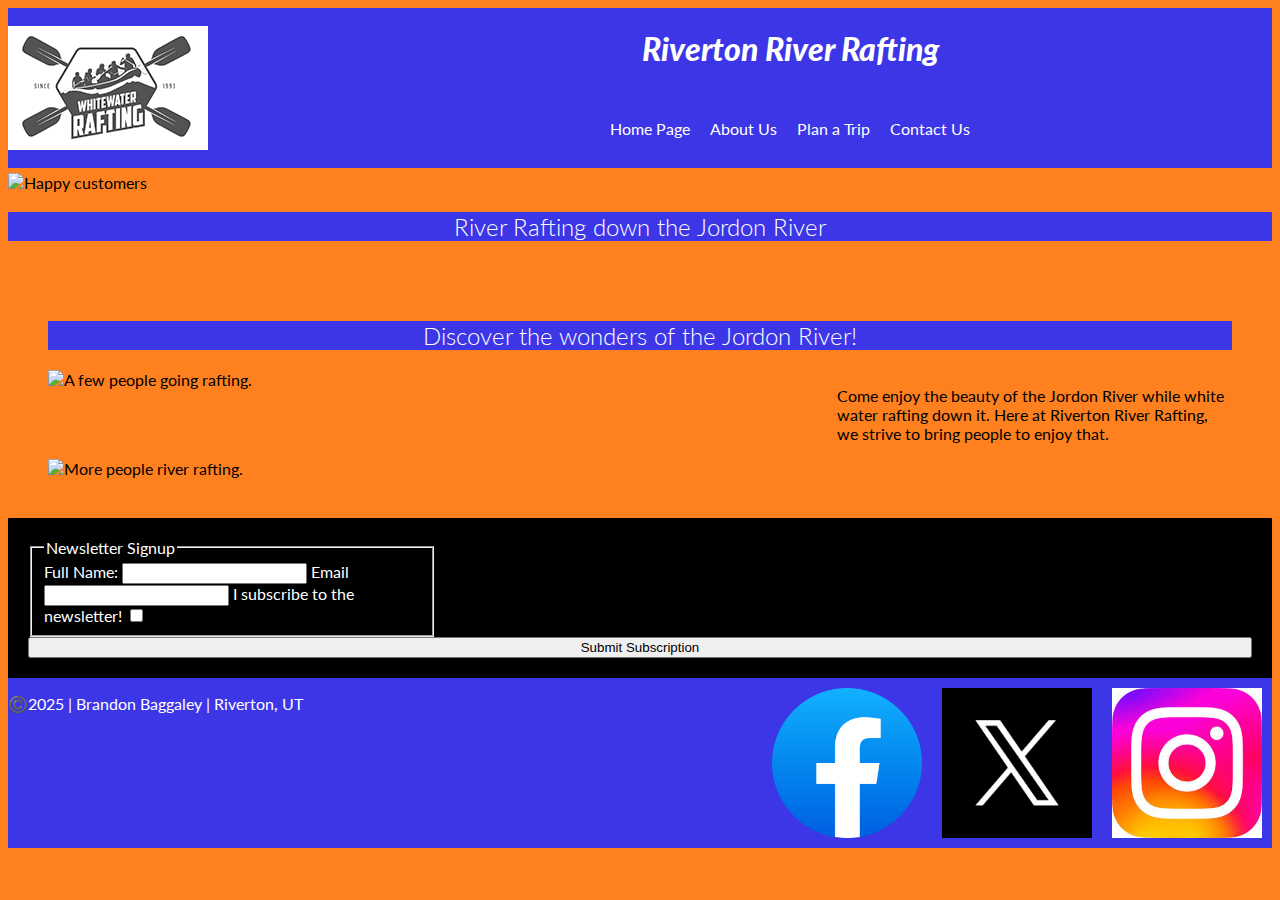
==== wwr/index.html @ dd03b04b "Add files via upload" ====
<!DOCTYPE html>
<html lang="en-US">
    <head>
        <meta charset="utf-8">
        <meta name="viewport" content="width=device-width, initial-scale=1.0">
        <title>Riverton River Rafting | Home</title>
        <link rel="preconnect" href="https://fonts.googleapis.com">
        <link rel="preconnect" href="https://fonts.gstatic.com" crossorigin>
        <link href="https://fonts.googleapis.com/css2?family=Lato:ital,wght@0,300;0,400;1,900&display=swap" rel="stylesheet">
        <link rel="stylesheet" href="styles/rafting.css">
        <meta name="author" content="Brandon Baggaley">
    </head>
    <body>
        <header>
            <img src="images/z-wwr-crossedoars.png" alt="Logo">
            <h1>Riverton River Rafting</h1>
            <nav>
                <ul class="navigation-header">
                    <li><a href="index.html">Home Page</a></li>
                    <li><a href="about.html">About Us</a></li>
                    <li><a href="trips.html">Plan a Trip</a></li>
                    <li><a href="contact.html">Contact Us</a></li>
                </ul>
            </nav>
        </header>
        <main>
            <div class="hero-h1heading-and-image">
                <img class="hero-heading-image" src="images/rafting14_600.jpg" alt="Happy customers">
                <h2 class="hero-heading-and-image-h2">River Rafting down the Jordon River</h2>
            </div>
            <div class="hero">
                <article class="hero-article">
                    <h2 class="hero-heading">Discover the wonders of the Jordon River!</h2>
                    <img src="images/rafting36_1024.jpg" alt="A few people going rafting.">
                    <p>Come enjoy the beauty of the Jordon River while white water rafting down it. Here at Riverton River Rafting, we strive to bring people to enjoy that.</p>
                    <img src="images/rafting41_1024.jpg" alt="More people river rafting.">
                </article>
            </div>
            <form class="form">
                <fieldset class="dragon">
                    <legend>Newsletter Signup</legend>
                    <label for="full-name">Full Name: </label>
                    <input type="text" id="full-name" name="full-name">
                    <label for="email">Email</label>
                    <input type="text" id="email" name="email">
                    <label for="subscription">I subscribe to the newsletter!</label>
                    <input type="checkbox" id="subscription" name="subscription" value="subscription">
                </fieldset>
                <button type="submit" class="submission">Submit Subscription</button>
            </form>
        </main>
        <footer>
            <p>©️2025 | Brandon Baggaley | Riverton, UT</p>
            <nav class="socialmedia">
                <a href="https://facebook.com"><img src="images/2021_Facebook_icon.svg.png" alt="Facebook logo"></a>
                <a href="https://x.com"><img src="images/twitter-now-x-logo.png.jpg" alt="X logo"></a>
                <a href="https://instagram.com"><img src="images/instagram-logo.jpg" alt="instagram logo"></a>
            </nav>
        </footer>
    </body>
</html>
---- wwr/styles/rafting.css ----
:root {
    background-color: #ff801f;
    border-color: #3c36e7;
}
header {
    margin: 5px auto;
    display: grid;
    grid-template-columns: 300px 1fr;
    grid-template-rows: 80px 80px;
    align-items: center;
    background-color: #3c36e7;
}
header img {
    grid-row-start: 1;
    grid-row-end: 3;
}
h1 {
    font-family: "Lato", serif;
    font-weight: 900;
    font-style: italic;
    color: #ffffff;
    background-color: #3c36e7;
    text-align: center;
}
.navigation-header {
    display: flex;
    justify-content: center;
    align-items: center;
    flex-direction: row;
    list-style: none;
    padding: 0;
}
.navigation-header li {
    display:block;
    padding: 10px
}
a{
    text-decoration: none;
    color:#ffffff
}
body{
    font-family: "Lato", serif;
    font-weight: 400;
    font-style: normal;
    background-color: #ff801f;
}
h2 {
    font-weight: 300;
    color: white;
    background-color: #3c36e7;
    text-align: center;
}
.history {
    display: grid;
    grid-template-columns: 1fr 1fr 1fr;
}
.history-heading {
    grid-column-start: 1;
    grid-column-end: 4;
}
.adventure-grid {
    display: grid;
    grid-template-columns: 1fr 1fr 1fr 1fr 1fr;
}
.adventure-heading {
    grid-column-start: 1;
    grid-column-end: 6;
    text-align: center;
}
.adventure-image {
    width: 350px;
    height: auto;
}
.hero {
    display: block;
    padding: 40px;
    border-color: black;
}
.hero-article {
    display: grid;
    grid-template-columns: 2fr 1fr;
}
.hero-heading {
    grid-column-start: 1;
    grid-column-end:3
}
.hero img {
    display: block;
    width: 400px;
    height: auto;
}
.hero iframe {
    display:block;
}
.socialmedia {
    display:grid;
    grid-template-columns: 1fr 1fr 1fr;
}
.socialmedia img {
    display: block;
    margin: 10px;
    width: 150px;
    height: auto;
}
footer {
    background-color: #3c36e7;
    color:#ffffff;
    display: grid;
    grid-template-columns: 2fr 1fr;
}
.employees {
    display: grid;
    grid-template-columns: 1fr 1fr 1fr;
    text-align: center;
}

.form {
    background-color: black;
    padding: 20px;
    display: grid;
    grid-template-columns: 1fr 1fr 1fr;
    color: white;
}
.info {
    display: grid;
    grid-template-columns: 3fr 1fr;
    padding-left: 40px;
    padding-right: 40px;
}
.contact {
    grid-column-start: 1;
    grid-column-end: 3
}
iframe {
    grid-column-start: 2;
    grid-column-end: 3;
    grid-row-start: 2;
    grid-row-end: 4;
}
.employees-heading {
    grid-column-start: 1;
    grid-column-end:4;
}
.message {
    grid-column-start: 1;
    grid-column-end: 4;
    display: grid;
}
.submission {
    grid-column-start: 1;
    grid-column-end: 4;
}
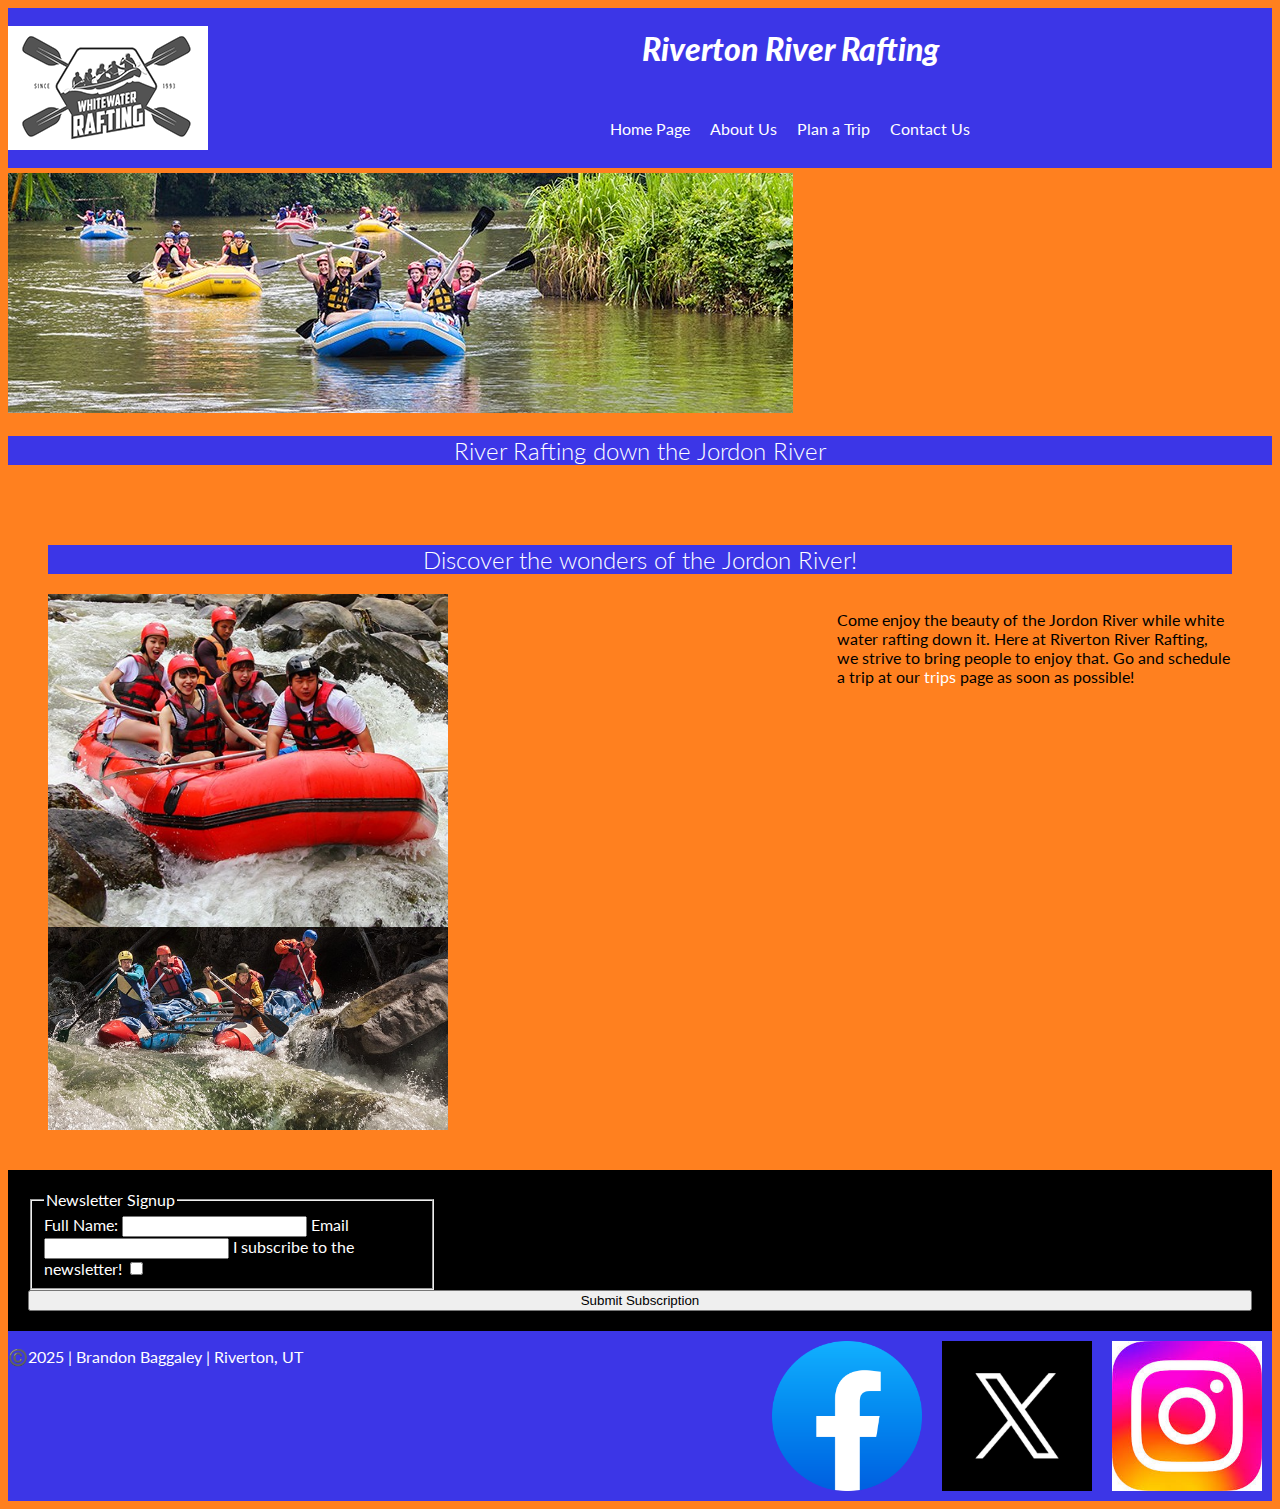
==== commit 60631c63: "Update index.html" ====
--- a/wwr/index.html
+++ b/wwr/index.html
@@ -32,7 +32,7 @@
                 <article class="hero-article">
                     <h2 class="hero-heading">Discover the wonders of the Jordon River!</h2>
                     <img src="images/rafting36_1024.jpg" alt="A few people going rafting.">
-                    <p>Come enjoy the beauty of the Jordon River while white water rafting down it. Here at Riverton River Rafting, we strive to bring people to enjoy that.</p>
+                    <p>Come enjoy the beauty of the Jordon River while white water rafting down it. Here at Riverton River Rafting, we strive to bring people to enjoy that. Go and schedule a trip at our <a href="trips.html">trips</a> page as soon as possible!</p>
                     <img src="images/rafting41_1024.jpg" alt="More people river rafting.">
                 </article>
             </div>
@@ -58,4 +58,4 @@
             </nav>
         </footer>
     </body>
-</html>+</html>
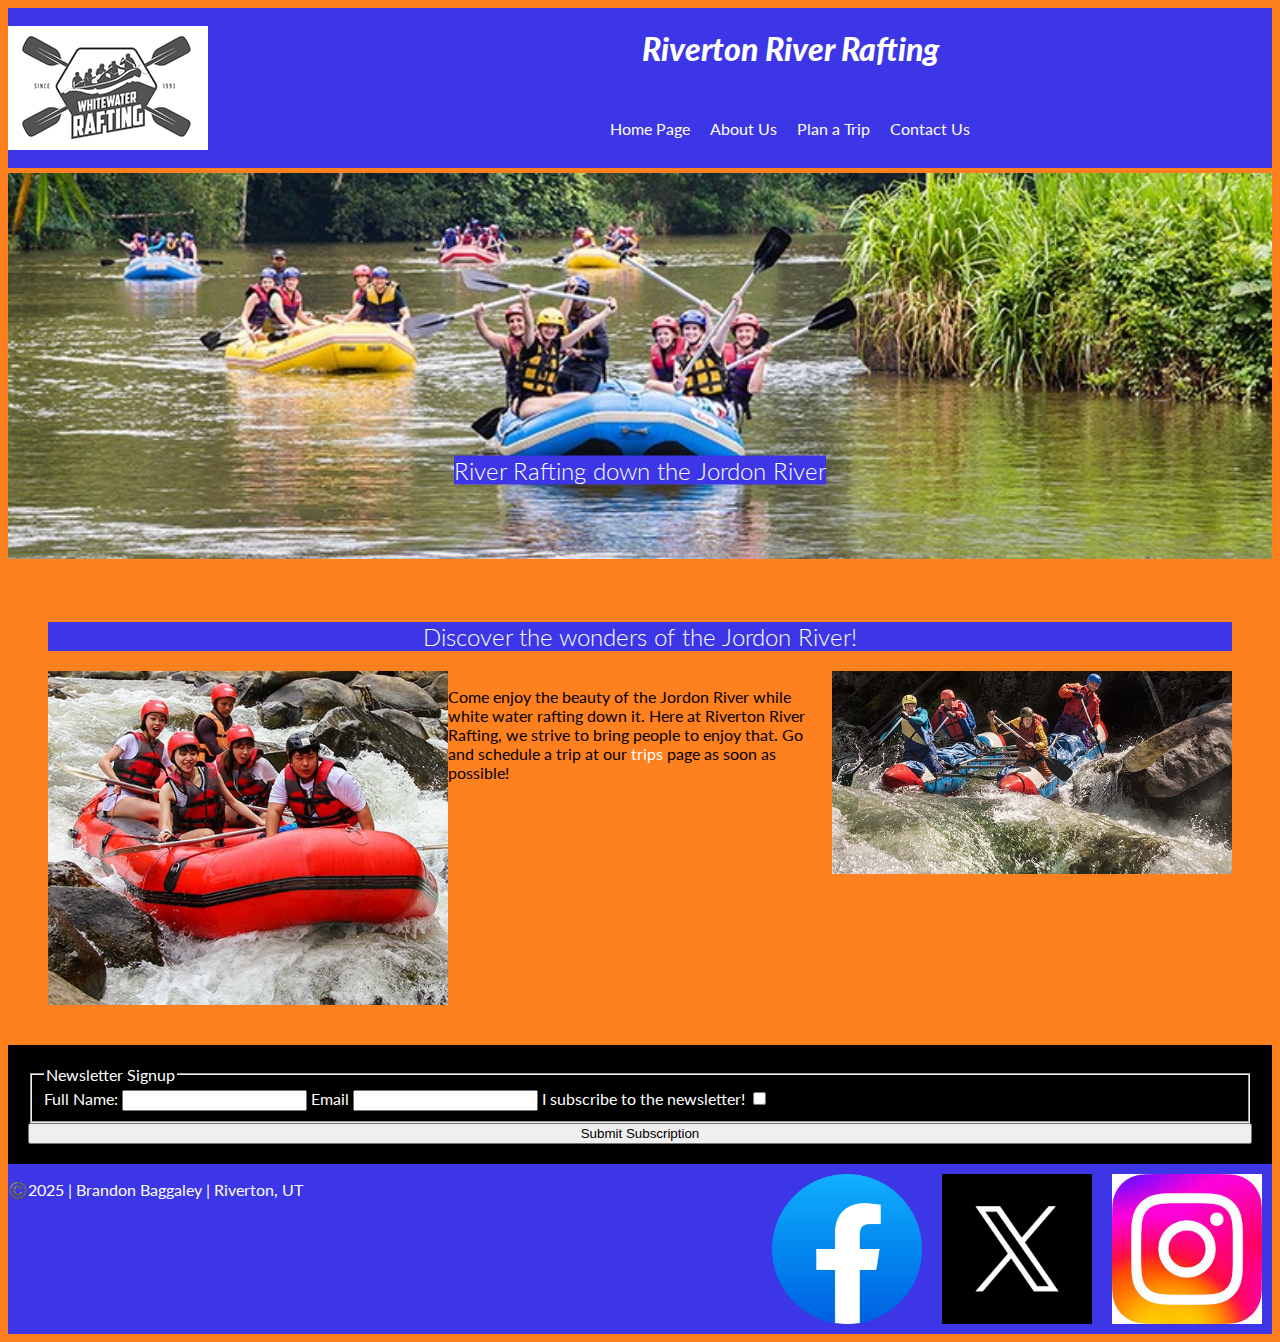
==== commit f751be29: "Update index.html" ====
--- a/wwr/index.html
+++ b/wwr/index.html
@@ -5,6 +5,7 @@
         <meta name="viewport" content="width=device-width, initial-scale=1.0">
         <title>Riverton River Rafting | Home</title>
         <link rel="preconnect" href="https://fonts.googleapis.com">
+        <meta name="description" content="The Contact Us Page">
         <link rel="preconnect" href="https://fonts.gstatic.com" crossorigin>
         <link href="https://fonts.googleapis.com/css2?family=Lato:ital,wght@0,300;0,400;1,900&display=swap" rel="stylesheet">
         <link rel="stylesheet" href="styles/rafting.css">
--- a/wwr/styles/rafting.css
+++ b/wwr/styles/rafting.css
@@ -78,11 +78,15 @@
 }
 .hero-article {
     display: grid;
-    grid-template-columns: 2fr 1fr;
+    grid-template-columns: 1fr 1fr 1fr;
 }
 .hero-heading {
     grid-column-start: 1;
-    grid-column-end:3
+    grid-column-end:4;
+}
+.hero-paragraph {
+    grid-column-start: 1;
+    grid-column-end: 3;
 }
 .hero img {
     display: block;
@@ -150,3 +154,22 @@
     grid-column-start: 1;
     grid-column-end: 4;
 }
+.dragon {
+    grid-column-start: 1;
+    grid-column-end: 4;
+}
+.hero-h1heading-andimage {
+    position: relative;
+    text-align: center;
+}
+.hero-heading-image {
+    width: 100%;
+    height: auto;
+    z-index: 0;
+}
+.hero-heading-and-image-h2 {
+    position:absolute;
+    top: 50%;
+    left: 50%;
+    transform: translate(-50%, -50%);
+}
